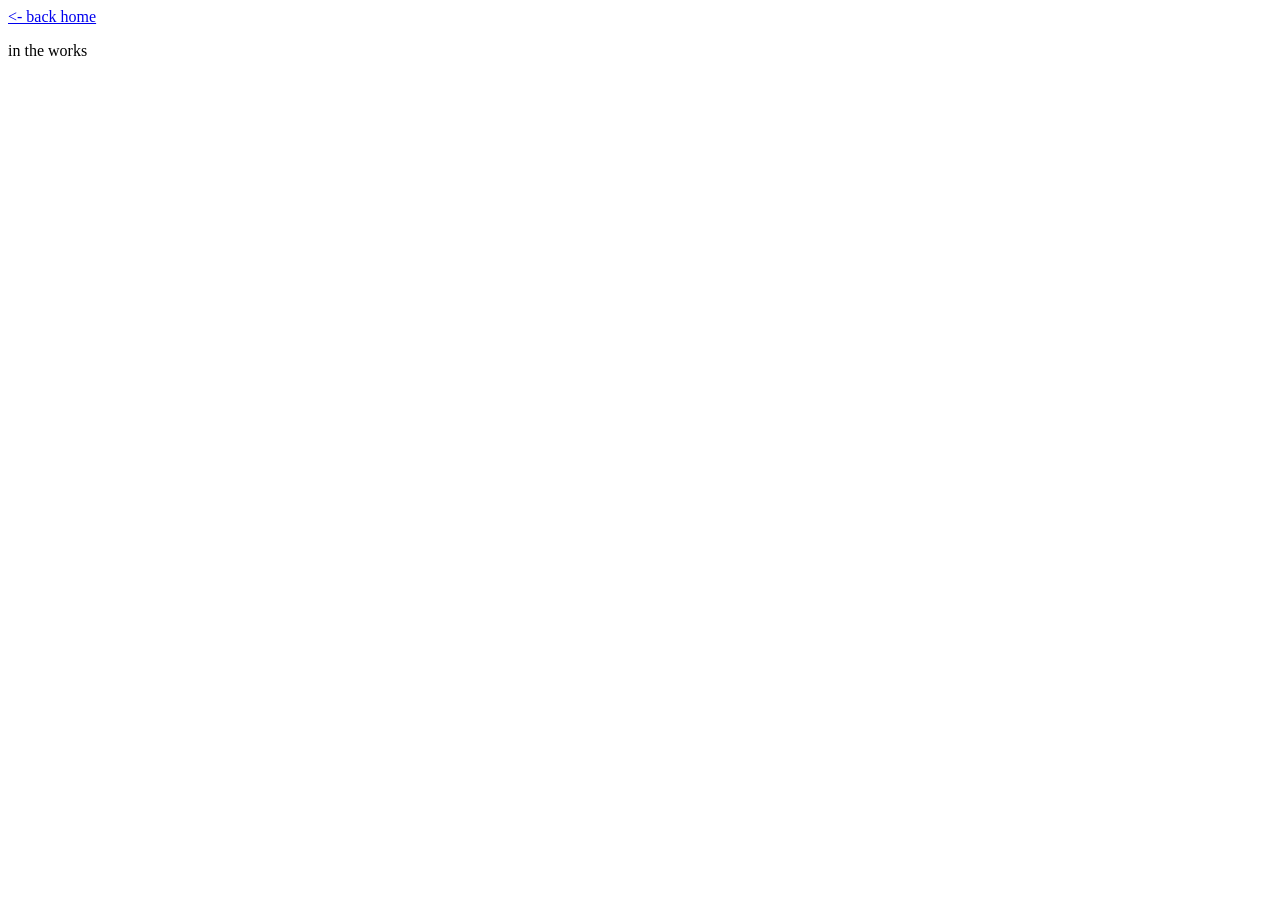
==== reports.html @ b91a5017 "initial commit Co-Authored-By: Claude Opus 5.5 <noreply@anthropic.com>" ====
<!DOCTYPE html>
<html lang="en">
<head>
    <meta charset="UTF-8">
    <meta name="viewport" content="width=device-width, initial-scale=1.0">
    <title>reports</title>
</head>
<body>    
    <a href = "index.html"><- back home</a>
    <p>in the works</p>
</body>
</html>
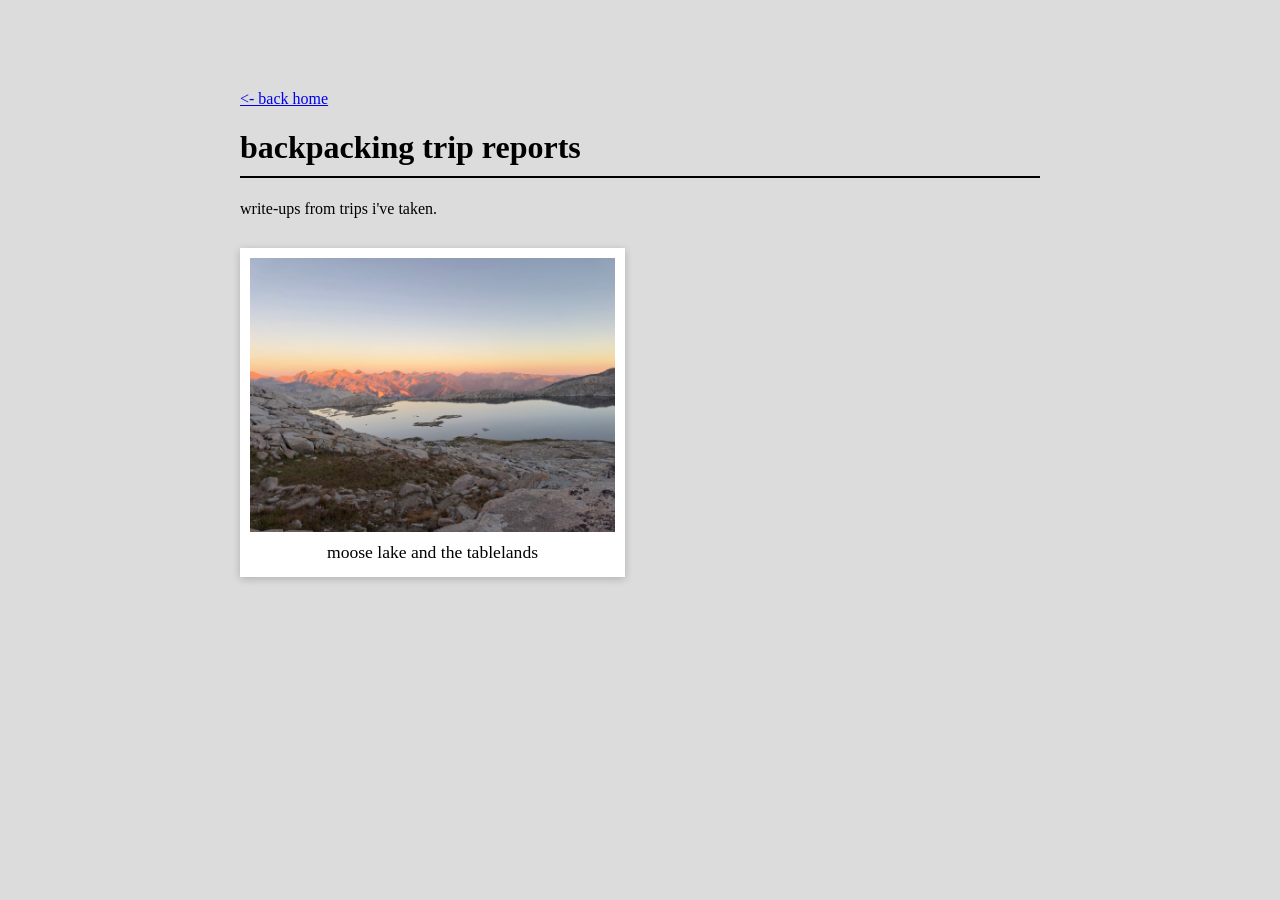
==== commit f4408c20: "updated with moose lake report" ====
--- a/reports.html
+++ b/reports.html
@@ -3,10 +3,29 @@
 <head>
     <meta charset="UTF-8">
     <meta name="viewport" content="width=device-width, initial-scale=1.0">
-    <title>reports</title>
+    <title>backpacking trip reports</title>
+    <link rel="stylesheet" href="style.css?v=5">
 </head>
-<body>    
-    <a href = "index.html"><- back home</a>
-    <p>in the works</p>
+<body>
+
+    <!--same centered column as the home page, but without the side photo-->
+    <main class="reports-page">
+        <a href="index.html">&lt;- back home</a>
+
+        <h1>backpacking trip reports</h1>
+        <p>write-ups from trips i've taken.</p>
+
+        <!--grid that holds every trip card. to add a new trip, copy one <a class="report-card"> block-->
+        <div class="report-grid">
+
+            <!--one trip card: the whole thing is a link, so clicking anywhere on it opens the report-->
+            <a class="report-card" href="reports/moose-lake-tablelands.html">
+                <img src="images/moose-lake-tablelands.jpg" alt="sunset over moose lake and the great western divide">
+                <h2>moose lake and the tablelands</h2>
+            </a>
+
+        </div>
+    </main>
+
 </body>
-</html>+</html>
--- a/style.css
+++ b/style.css
@@ -0,0 +1,138 @@
+body{
+    background-color: gainsboro;
+    /*below is not doing anything lol*/ 
+    border: 10px ;
+}
+
+/*flexbox puts its children (photo + main) in a row instead of stacked*/
+.page {
+    display: flex;
+    align-items: center;     /*vertically center the photo next to the text*/
+    gap: 40px;               /*space between photo and text*/
+    max-width: 1100px;
+    margin: 100px auto;      /*auto left/right centers it on the page*/
+    padding: 0 20px;
+}
+
+main {
+    max-width: 800px;
+    padding: 30px;
+    /*border: 1px solid darkgreen;*/
+    background-color: gainsboro;
+}
+
+/*line under the name*/
+h1 {
+    border-bottom: 2px solid black;
+    padding-bottom: 10px;   /*space between the name and the line*/
+}
+
+nav a {
+    display: block;
+}
+
+img{
+    width : 280px;
+    height: auto;
+    border: 6px solid white;                 /*white frame, like a printed photo*/
+    box-shadow: 0 2px 8px rgba(0,0,0,0.2);   /*soft shadow so it lifts off the page*/
+    flex-shrink: 0;    /*don't let the photo get squished*/
+}
+
+/*on narrow screens (phones), stack photo on top of text again*/
+@media (max-width: 700px) {
+    .page {
+        flex-direction: column;
+        align-items: center;
+    }
+}
+
+/* ---------- trip reports ---------- */
+
+/*single centered column for reports.html and each report page*/
+.reports-page {
+    margin: 60px auto;      /*auto left/right centers it, same trick as .page*/
+}
+
+/*grid of trip cards: as many 300px+ columns as fit, wraps on small screens*/
+.report-grid {
+    display: grid;
+    grid-template-columns: repeat(auto-fill, minmax(300px, 1fr));
+    gap: 30px;
+    margin-top: 30px;
+}
+
+/*each card is a link styled like a printed photo with a caption*/
+.report-card {
+    display: block;
+    background-color: white;
+    padding: 10px 10px 4px;                 /*thicker bottom, like a polaroid*/
+    box-shadow: 0 2px 8px rgba(0,0,0,0.2);
+    color: black;
+    text-decoration: none;                  /*no underline on the whole card*/
+    transition: transform 0.15s, box-shadow 0.15s;
+}
+
+/*lift the card a little when you hover so it feels clickable*/
+.report-card:hover {
+    transform: translateY(-4px);
+    box-shadow: 0 6px 16px rgba(0,0,0,0.25);
+}
+
+/*override the global img rule (280px + white frame) — the card is the frame now*/
+.report-card img {
+    width: 100%;
+    aspect-ratio: 4 / 3;
+    object-fit: cover;      /*crop instead of stretching if a photo isn't 4:3*/
+    border: none;
+    box-shadow: none;
+    display: block;
+}
+
+.report-card h2 {
+    font-size: 1.1em;
+    font-weight: normal;
+    text-align: center;
+    margin: 10px 0;
+}
+
+/*big photo at the top of an individual report page*/
+.report-hero {
+    width: 100%;
+    margin: 20px 0;
+    box-sizing: border-box; /*keep the white frame inside the 100% width*/
+}
+
+/*smaller section headers for each day of a trip report*/
+.reports-page h3 {
+    margin-top: 40px;
+}
+
+/*photo + caption inside a report, framed like a polaroid (same look as the cards)*/
+.report-photo {
+    max-width: 450px;       /*keeps tall portrait photos from filling the whole screen*/
+    margin: 25px auto;      /*centered*/
+    background-color: white;
+    padding: 10px 10px 4px;
+    box-shadow: 0 2px 8px rgba(0,0,0,0.2);
+}
+
+/*override the global img rule — the figure is the frame now*/
+.report-photo img {
+    width: 100%;
+    border: none;
+    box-shadow: none;
+    display: block;
+}
+
+.report-photo figcaption {
+    color: black;
+    text-align: center;
+    font-size: 0.9em;
+    margin: 8px 0;
+}
+
+/*landscape photos can use the full column width*/
+.report-photo.wide {
+    max-width: none;
+}
